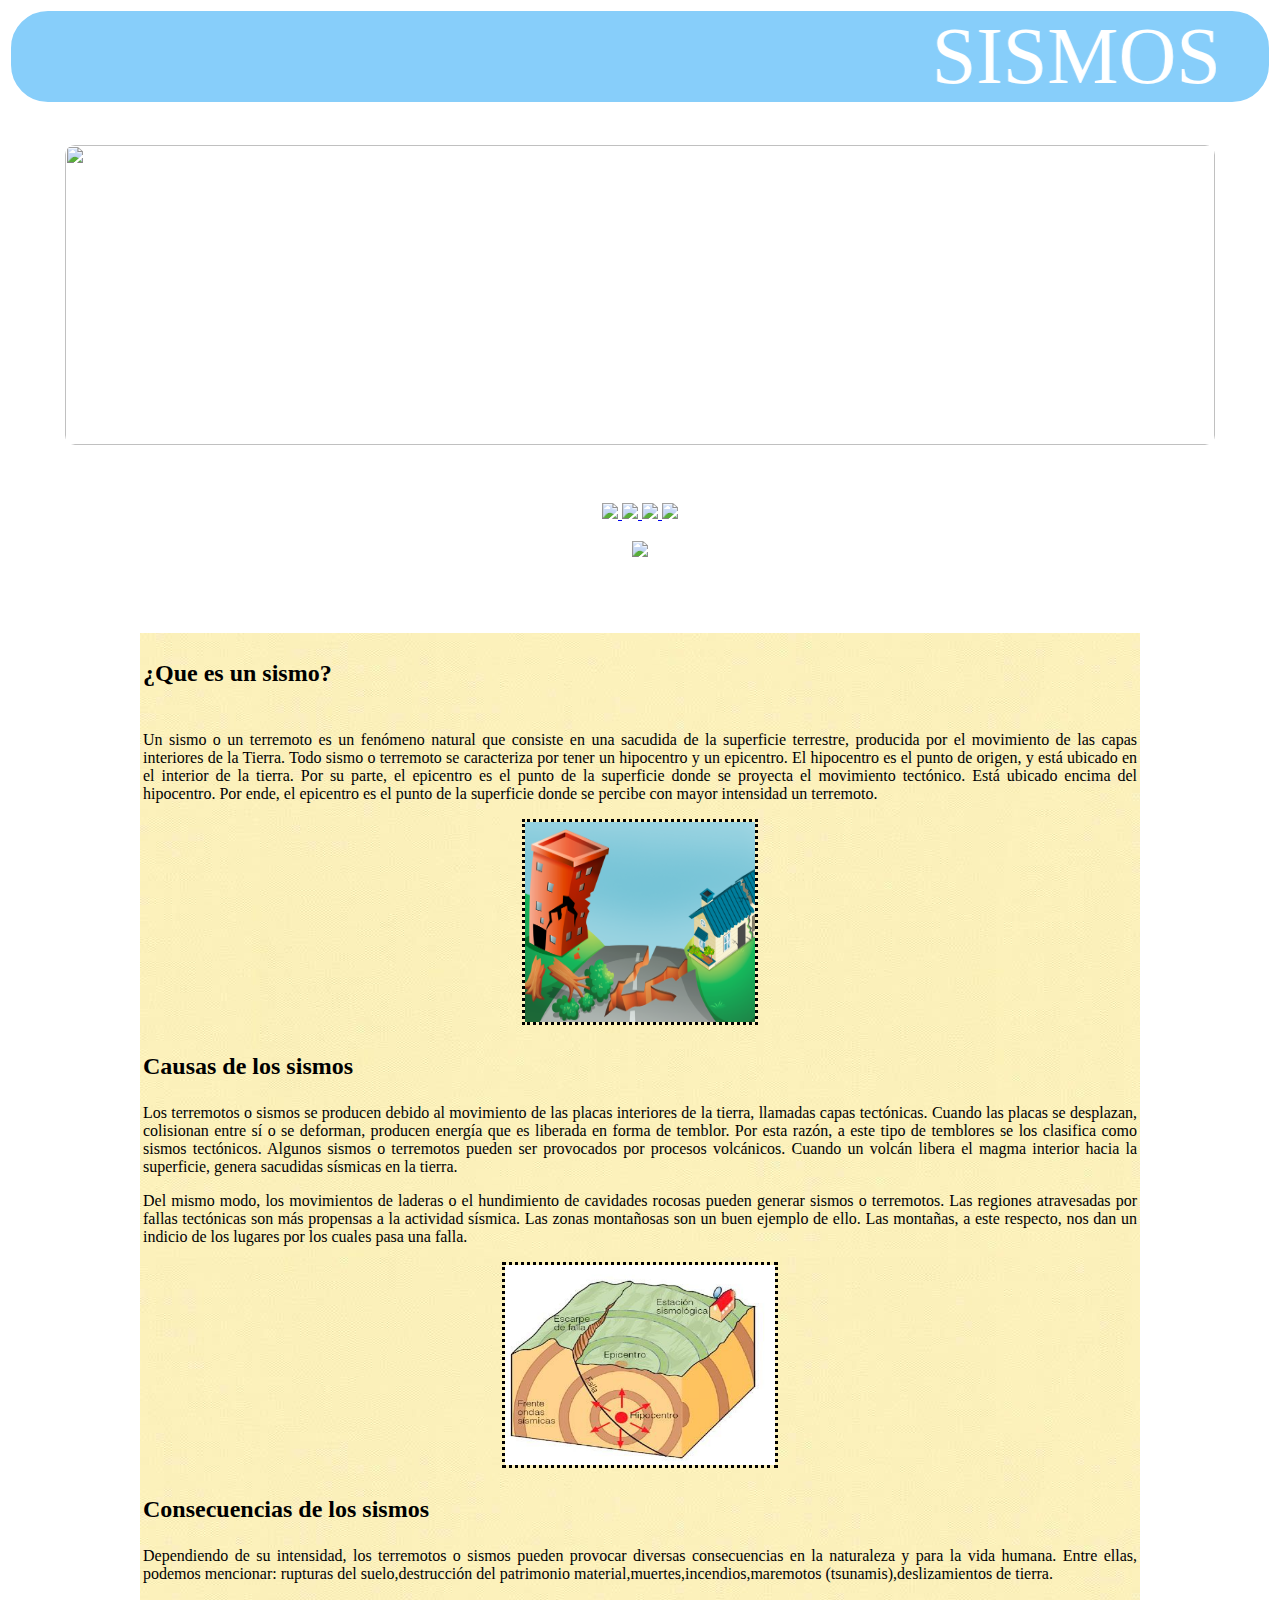
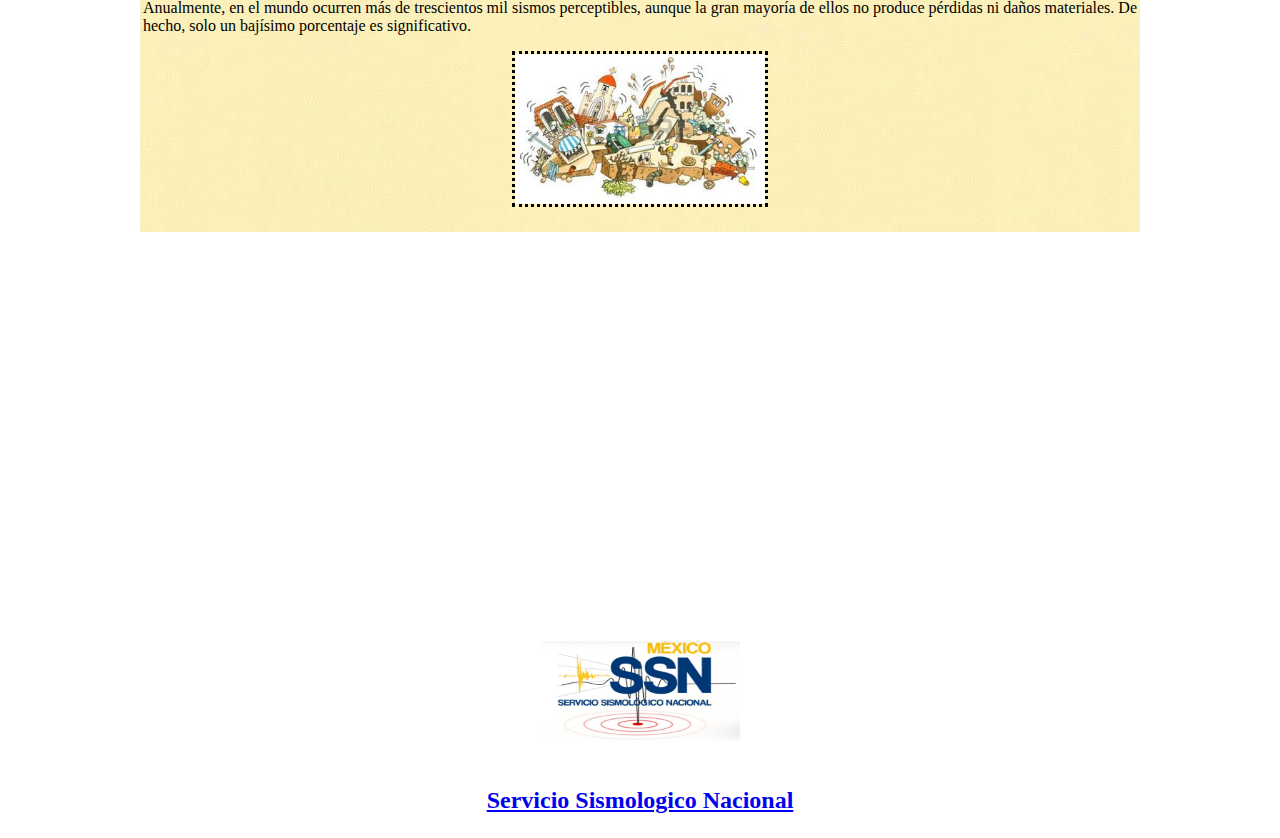
==== index.html @ 568a37dd "Add files via upload" ====
<!DOCTYPE html>
<html>
<head>
	<meta name="Mi primera pagina en html UwU">
	<meta name="keywords" content="sismos,desastres ambientales,placas tectonicas">
	<title>Sismos</title>
	<link rel="stylesheet" type="text/css" href="estilos.css">
</head>
<body>
	
	
<header>
	<center>

			<marquee behavior="alternate">SISMOS</marquee>

			<br>
			<br>
			<br>
	<div class="logo">	
	<img src="sismo logo.jpg" height="300px" width="1150px">		
</div>
<br>
<br>
<br>
		
<a href="index.html"> <img src=https://dabuttonfactory.com/button.png?t=Sismos&f=Open+Sans-Italic&ts=26&tc=000&hp=43&vp=22&c=round&bgt=unicolored&bgc=fbfe67&be=1&bs=1&bc=fff&shs=4&shc=000&sho=ne>	
	</a>
	<a href="Tipos de sismos.html"> <img src=https://dabuttonfactory.com/button.png?t=Tipos+de+Sismos&f=Open+Sans-Italic&ts=26&tc=000&hp=43&vp=22&c=round&bgt=unicolored&bgc=fbfe67&be=1&bs=1&bc=fff&shs=4&shc=000&sho=ne>
	</a>
	<a href="Escalas de sismos.html"> <img src=https://dabuttonfactory.com/button.png?t=Escalas+de+Sismos&f=Open+Sans-Italic&ts=26&tc=000&hp=43&vp=22&c=round&bgt=unicolored&bgc=fbfe67&be=1&bs=1&bc=fff&shs=4&shc=000&sho=ne>
	</a>
	<a href="Medidas de seguridad.html"> <img src=https://dabuttonfactory.com/button.png?t=Medidas+de+Seguridad&f=Open+Sans-Italic&ts=26&tc=000&hp=43&vp=22&c=round&bgt=unicolored&bgc=fbfe67&be=1&bs=1&bc=fff&shs=4&shc=000&sho=ne>
	</a>
	<br>
	<br>
	<a href="Creador.html"> <img src=https://dabuttonfactory.com/button.png?t=Creador+de+la+P%C3%A1gina+Web&f=Open+Sans-Italic&ts=26&tc=000&hp=43&vp=22&c=round&bgt=unicolored&bgc=fbfe67&be=1&bs=1&bc=fff&shs=4&shc=000&sho=ne>
	</a>

	</center>
	<br>
	<br>
	<br>
	<br>

	<center>

	<table border="0" width="90%"> <table background="fondo tabla 1.jpg" height="500px" width="1000px">
<tr>
	<td colspan="2"><h3>¿Que es un sismo?</h3></td> 
	
</tr>	

<tr>
	
	<td><p align="justify">Un sismo o un terremoto es un fenómeno natural que consiste en una sacudida de la superficie terrestre, producida por el movimiento de las capas interiores de la Tierra.
			Todo sismo o terremoto se caracteriza por tener un hipocentro y un epicentro. El hipocentro es el punto de origen, y está ubicado en el interior de la tierra.
			Por su parte, el epicentro es el punto de la superficie donde se proyecta el movimiento tectónico. Está ubicado encima del hipocentro. Por ende, el epicentro es el punto de la superficie donde se percibe con mayor intensidad un terremoto.</p>

			<center><div class="efectos"><img src="sismos.png" height="200px" width="230px"></center>
 		
			<h3>Causas de los sismos</h3>
			<p align="justify">Los terremotos o sismos se producen debido al movimiento de las placas interiores de la tierra, llamadas capas tectónicas. Cuando las placas se desplazan, colisionan entre sí o se deforman, producen energía que es liberada en forma de temblor. Por esta razón, a este tipo de temblores se los clasifica como sismos tectónicos.

			Algunos sismos o terremotos pueden ser provocados por procesos volcánicos. Cuando un volcán libera el magma interior hacia la superficie, genera sacudidas sísmicas en la tierra.</p>

			<p align="justify">Del mismo modo, los movimientos de laderas o el hundimiento de cavidades rocosas pueden generar sismos o terremotos.

			Las regiones atravesadas por fallas tectónicas son más propensas a la actividad sísmica. Las zonas montañosas son un buen ejemplo de ello. Las montañas, a este respecto, nos dan un indicio de los lugares por los cuales pasa una falla.</p>
			
			<center><div class="efectos"><img src="placa.jpg" height="200px" width="270px"></center>
		<h3>Consecuencias de los sismos</h3>

			<p align="justify">Dependiendo de su intensidad, los terremotos o sismos pueden provocar diversas consecuencias en la naturaleza y para la vida humana. Entre ellas, podemos mencionar: rupturas del suelo,destrucción del patrimonio material,muertes,incendios,maremotos (tsunamis),deslizamientos de tierra.</p>
			<p align="justify">Anualmente, en el mundo ocurren más de trescientos mil sismos perceptibles, aunque la gran mayoría de ellos no produce pérdidas ni daños materiales. De hecho, solo un bajísimo porcentaje es significativo.</p>

			<center><div class="efectos"><img src="conse.jpg" height="150px" width="250px"></center>
				<br>
 		</td>
	
</tr>



</table>
</center>	
</div>		
			
 		
	</header>

			
<br>
<br>
<center>
<iframe width="560" height="315" src="https://www.youtube.com/embed/5HFQHrQwrt4" title="YouTube video player" frameborder="0" allow="accelerometer; autoplay; clipboard-write; encrypted-media; gyroscope; picture-in-picture" allowfullscreen></iframe>
</center>
<br>
<br>
<br>


			

	
	<footer>
		<center>
			<img src="ssn.jpg" width="200px" height="100px">
			<br>
			<br>
		<a href="http://www.ssn.unam.mx/"> <h3>Servicio Sismologico Nacional</h3> </a>
	
			
			</center>
	</footer>

</body>
</html>
---- estilos.css ----
marquee{
	color: white;
	font-size: 5rem;
	background-color:lightskyblue;
	font-family: algerian;
	border-radius: 40px;
	border:solid;
	border-color: 
	

}

h3{
	font-size: 1.5rem;
	font-family: rockwell;
}

p{
	font-family: consolas;
	font-size: 1rem

}

.itac img{
	height: 150px;
	width: 140px;
	float: left;
	margin-left: 30px;
	margin-right: 25px;
	display: inline-block;

}

.chiapas img{
	height: 135px;
	width: 145px;
	float: right;
	margin-right: 30px;
	margin-left: 25px;
	display: inline-block;
}

.datos{
	font-size: 3.5rem;
}

.efectos img{
	border-style: dotted;
	transition: all 0.5s linear;
	cursor: pointer;
}

.efectos img:hover{
   transform: scale(0.6);
   border-radius: 30px;
}

.logo img{
	border-radius: 10px;

}

body{
	background-image:url(https://st3.depositphotos.com/7530824/12606/i/600/depositphotos_126068402-stock-photo-gradient-splattered-rainbow-background-hand.jpg);
	background-position: center center;
	background-repeat: no-repeat;
	background-size: cover;
	background-attachment:fixed;

}
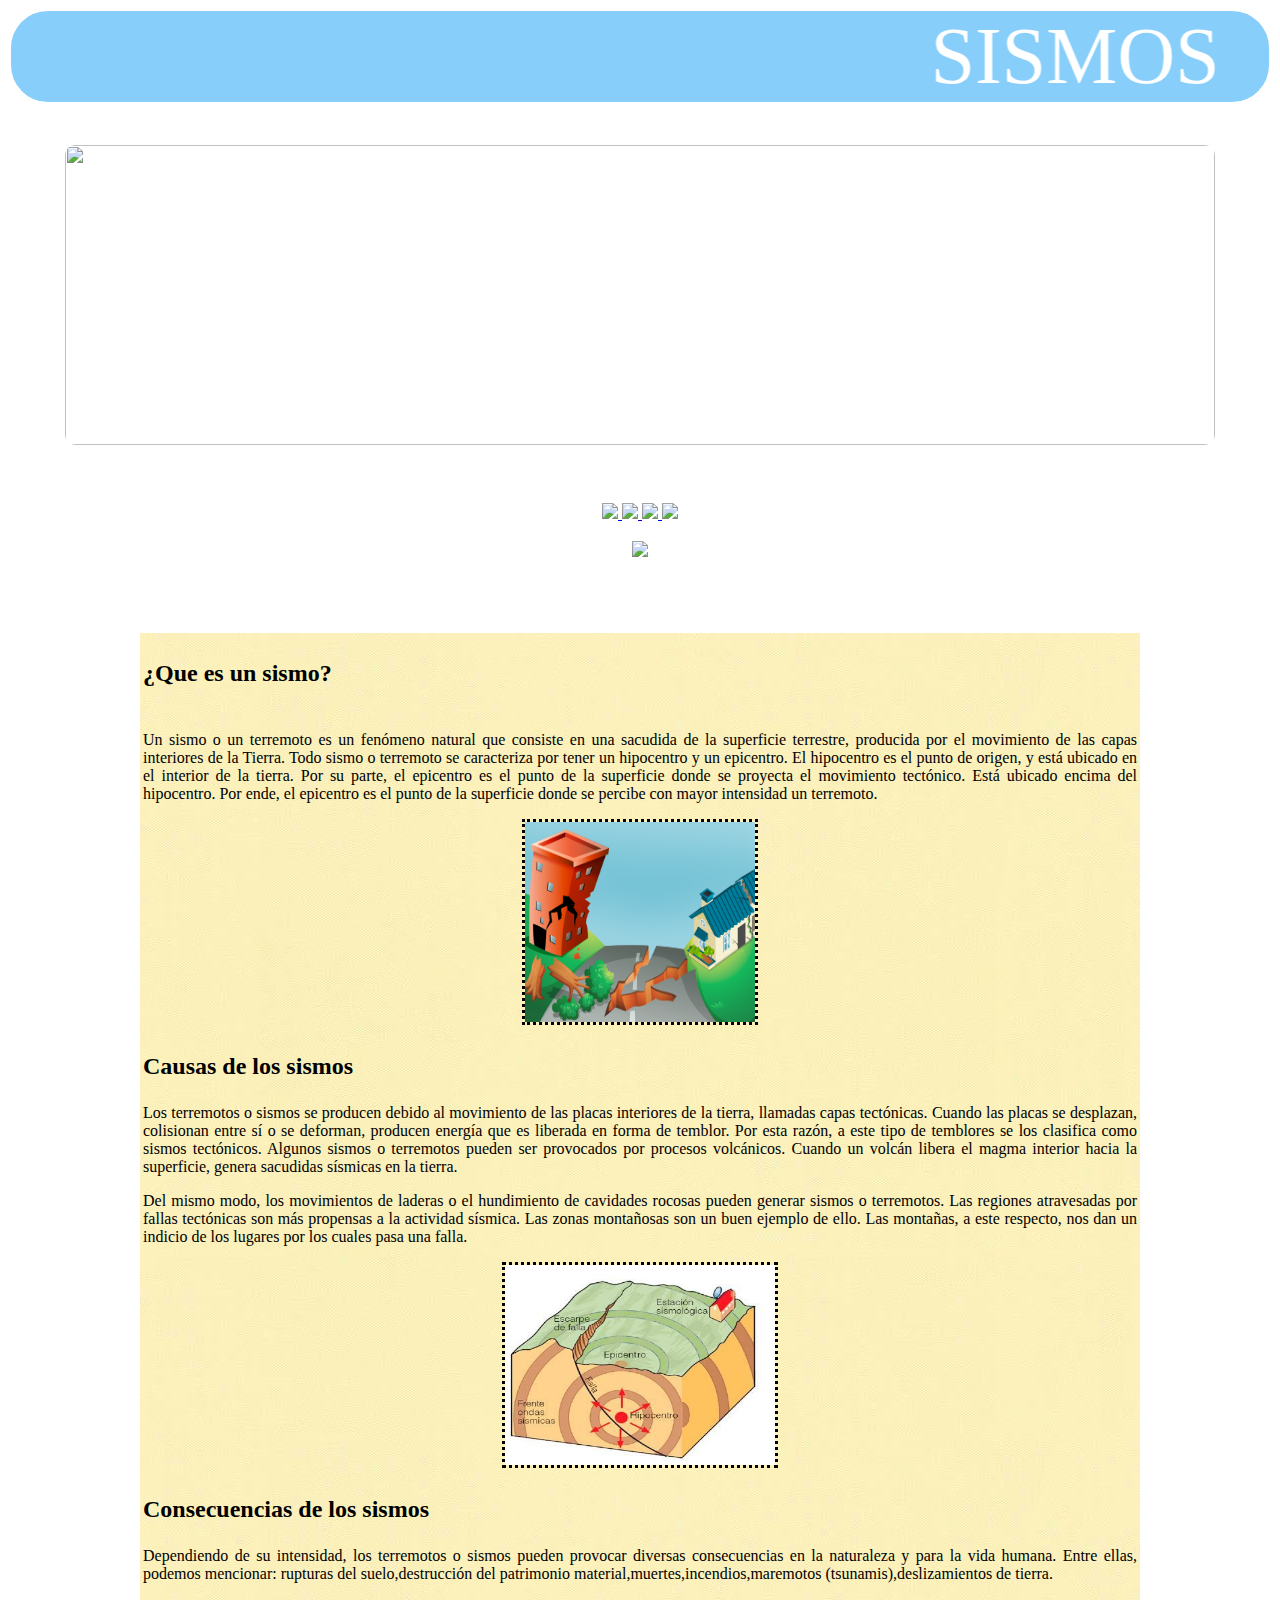
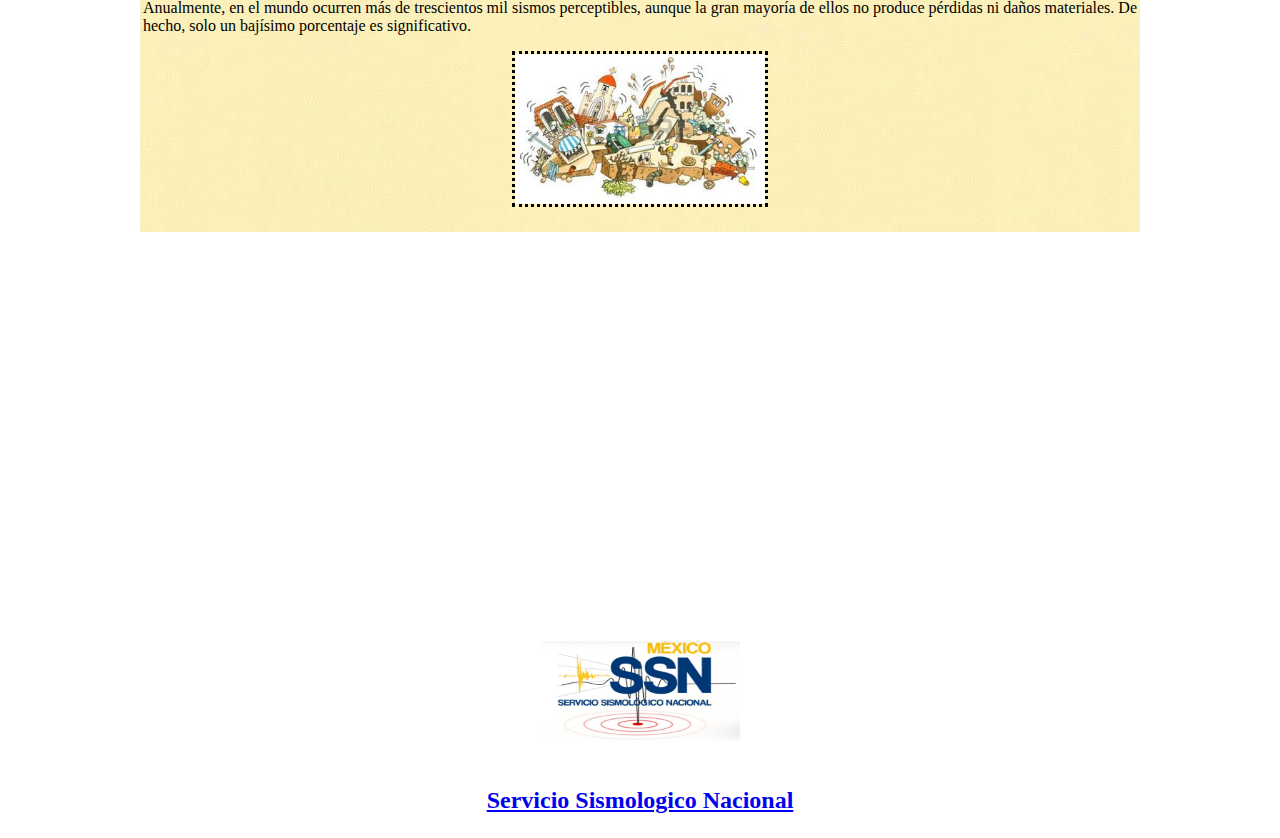
==== commit 16aa2629: "Add files via upload" ====
--- a/index.html
+++ b/index.html
@@ -18,7 +18,7 @@
 			<br>
 			<br>
 	<div class="logo">	
-	<img src="sismo logo.jpg" height="300px" width="1150px">		
+	<img src="https://acoustiblok.com.mx/wp-content/uploads/2014/06/Onda-2.gif" height="300px" width="1150px">		
 </div>
 <br>
 <br>
